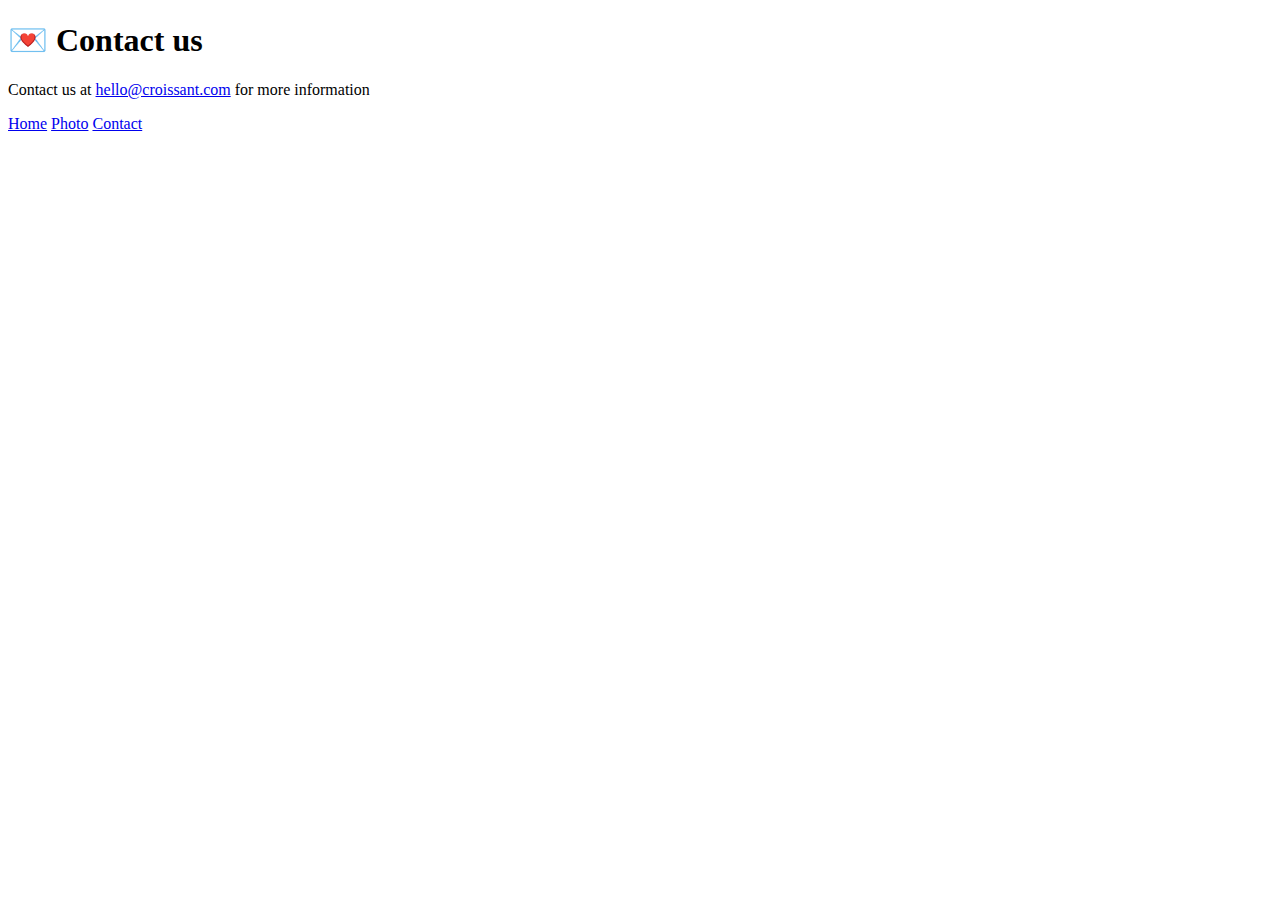
==== contact.html @ 2ebc0cb5 "Created the file structure and basic text" ====
<!DOCTYPE html>
<html lang="en">
  <head>
    <meta charset="UTF-8" />
    <meta http-equiv="X-UA-Compatible" content="IE=edge" />
    <meta name="viewport" content="width=device-width, initial-scale=1.0" />
    <title>Contact | Croissants</title>
  </head>
  <body>
    <div class="container">
      <h1>💌 Contact us</h1>
      <p>
        Contact us at
        <a href="mailto:hello@croissant.com">hello@croissant.com</a> for more
        information
      </p>
      <div class="navigation">
        <a href="/">Home</a>
        <a href="/photo.html">Photo</a>
        <a href="contact.html">Contact</a>
      </div>
    </div>
  </body>
</html>
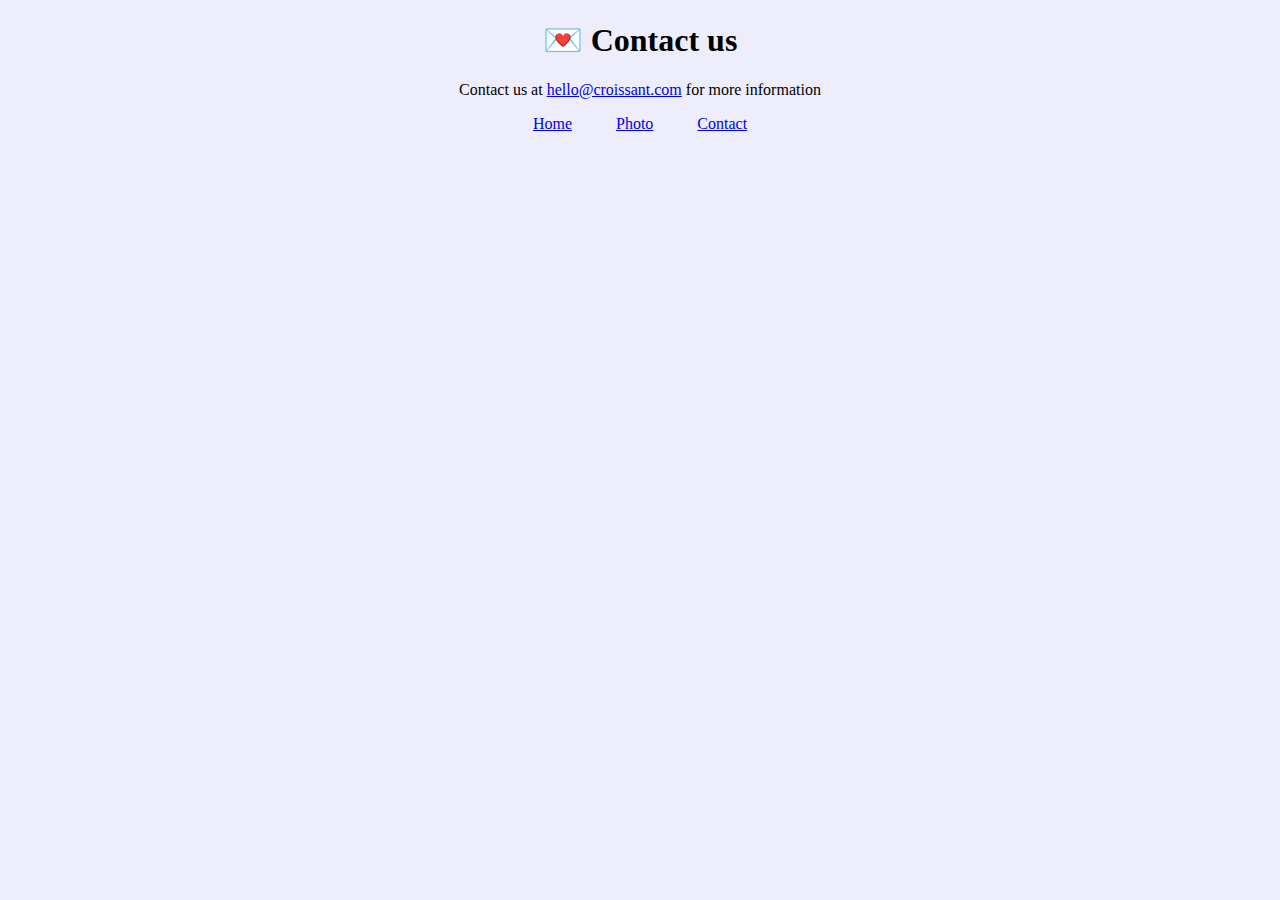
==== commit eccfb133: "CSS added" ====
--- a/contact.html
+++ b/contact.html
@@ -5,6 +5,7 @@
     <meta http-equiv="X-UA-Compatible" content="IE=edge" />
     <meta name="viewport" content="width=device-width, initial-scale=1.0" />
     <title>Contact | Croissants</title>
+    <link rel="stylesheet" href="/style/app.css" />
   </head>
   <body>
     <div class="container">
--- a/style/app.css
+++ b/style/app.css
@@ -0,0 +1,9 @@
+body {
+  background-color: rgba(237, 237, 252, 0.973);
+  font-family: Georgia, "Times New Roman", Times, serif;
+  text-align: center;
+}
+
+.navigation a {
+  padding: 20px;
+}
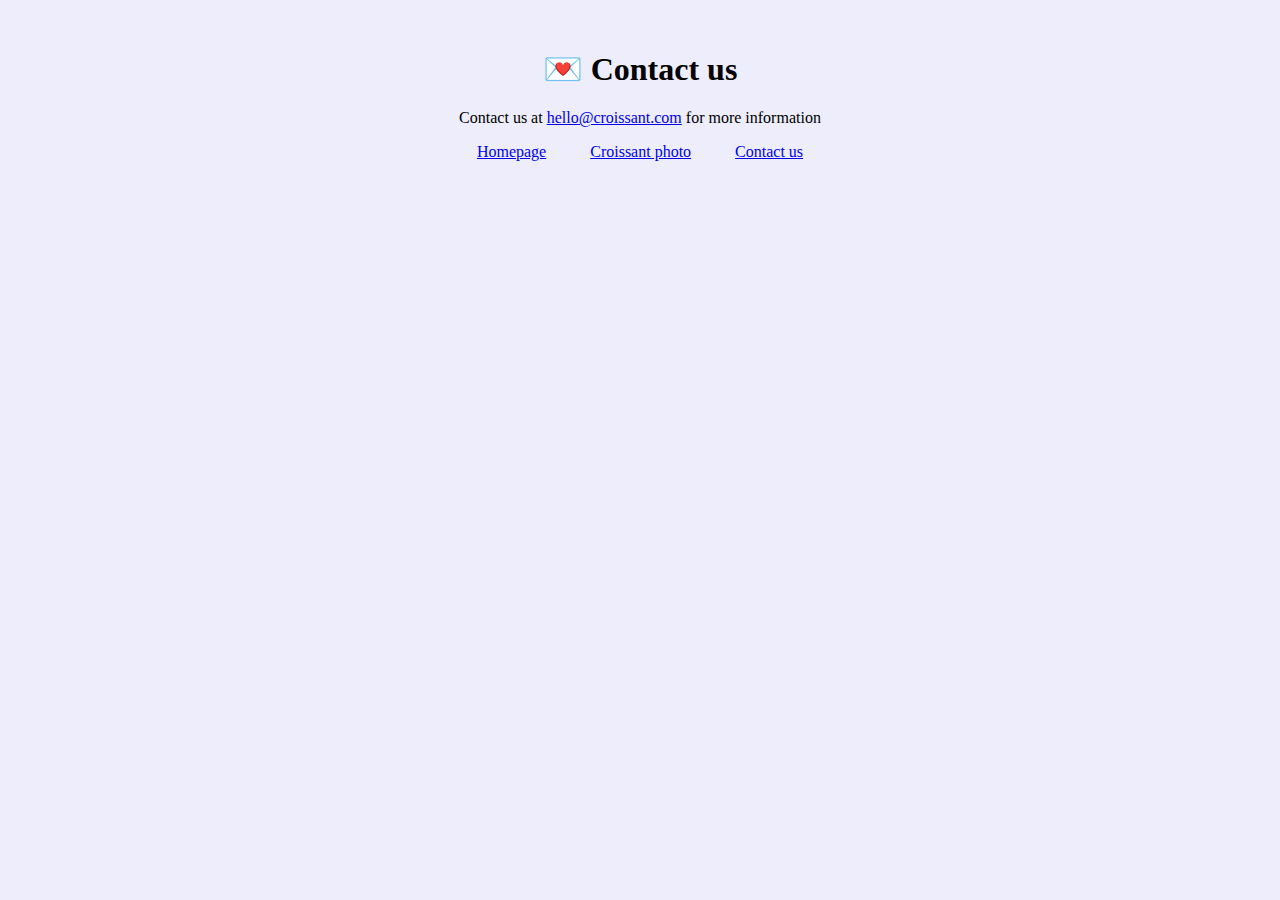
==== commit 628ee1ef: "Improved SEO" ====
--- a/contact.html
+++ b/contact.html
@@ -4,6 +4,10 @@
     <meta charset="UTF-8" />
     <meta http-equiv="X-UA-Compatible" content="IE=edge" />
     <meta name="viewport" content="width=device-width, initial-scale=1.0" />
+    <meta
+      name="description"
+      content="Learn all about flaky, buttery croissants - the perfect pastry (Croissant.com)"
+    />
     <title>Contact | Croissants</title>
     <link rel="stylesheet" href="/style/app.css" />
   </head>
@@ -16,9 +20,11 @@
         information
       </p>
       <div class="navigation">
-        <a href="/">Home</a>
-        <a href="/photo.html">Photo</a>
-        <a href="contact.html">Contact</a>
+        <a href="/" title="Homepage">Homepage</a>
+        <a href="/photo.html" title="Photo of a croissant">Croissant photo</a>
+        <a href="contact.html" title="Contact the Croissant.com team"
+          >Contact us</a
+        >
       </div>
     </div>
   </body>
--- a/style/app.css
+++ b/style/app.css
@@ -4,6 +4,16 @@
   text-align: center;
 }
 
+h1 {
+  margin-top: 50px;
+}
+
+img {
+  border-radius: 4px;
+  max-width: 500px;
+  height: auto;
+  padding: 30px;
+}
 .navigation a {
   padding: 20px;
 }
